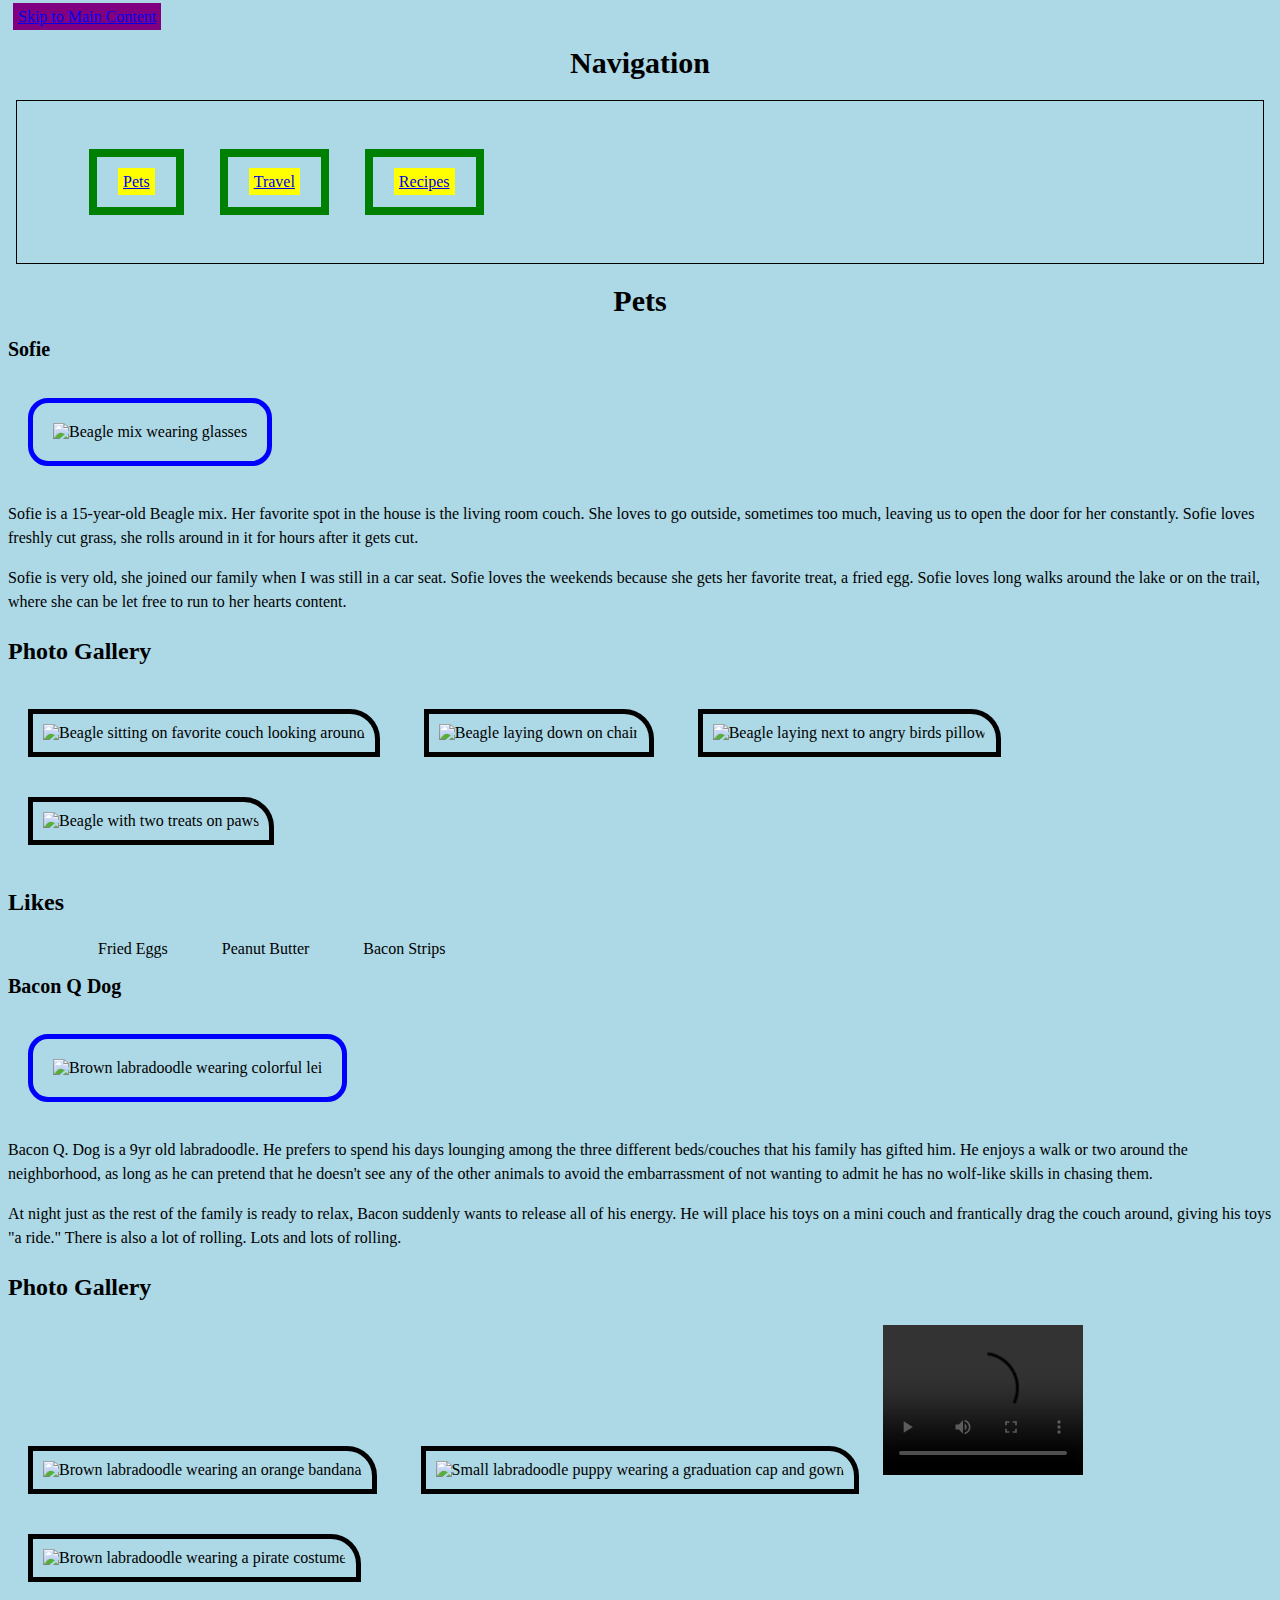
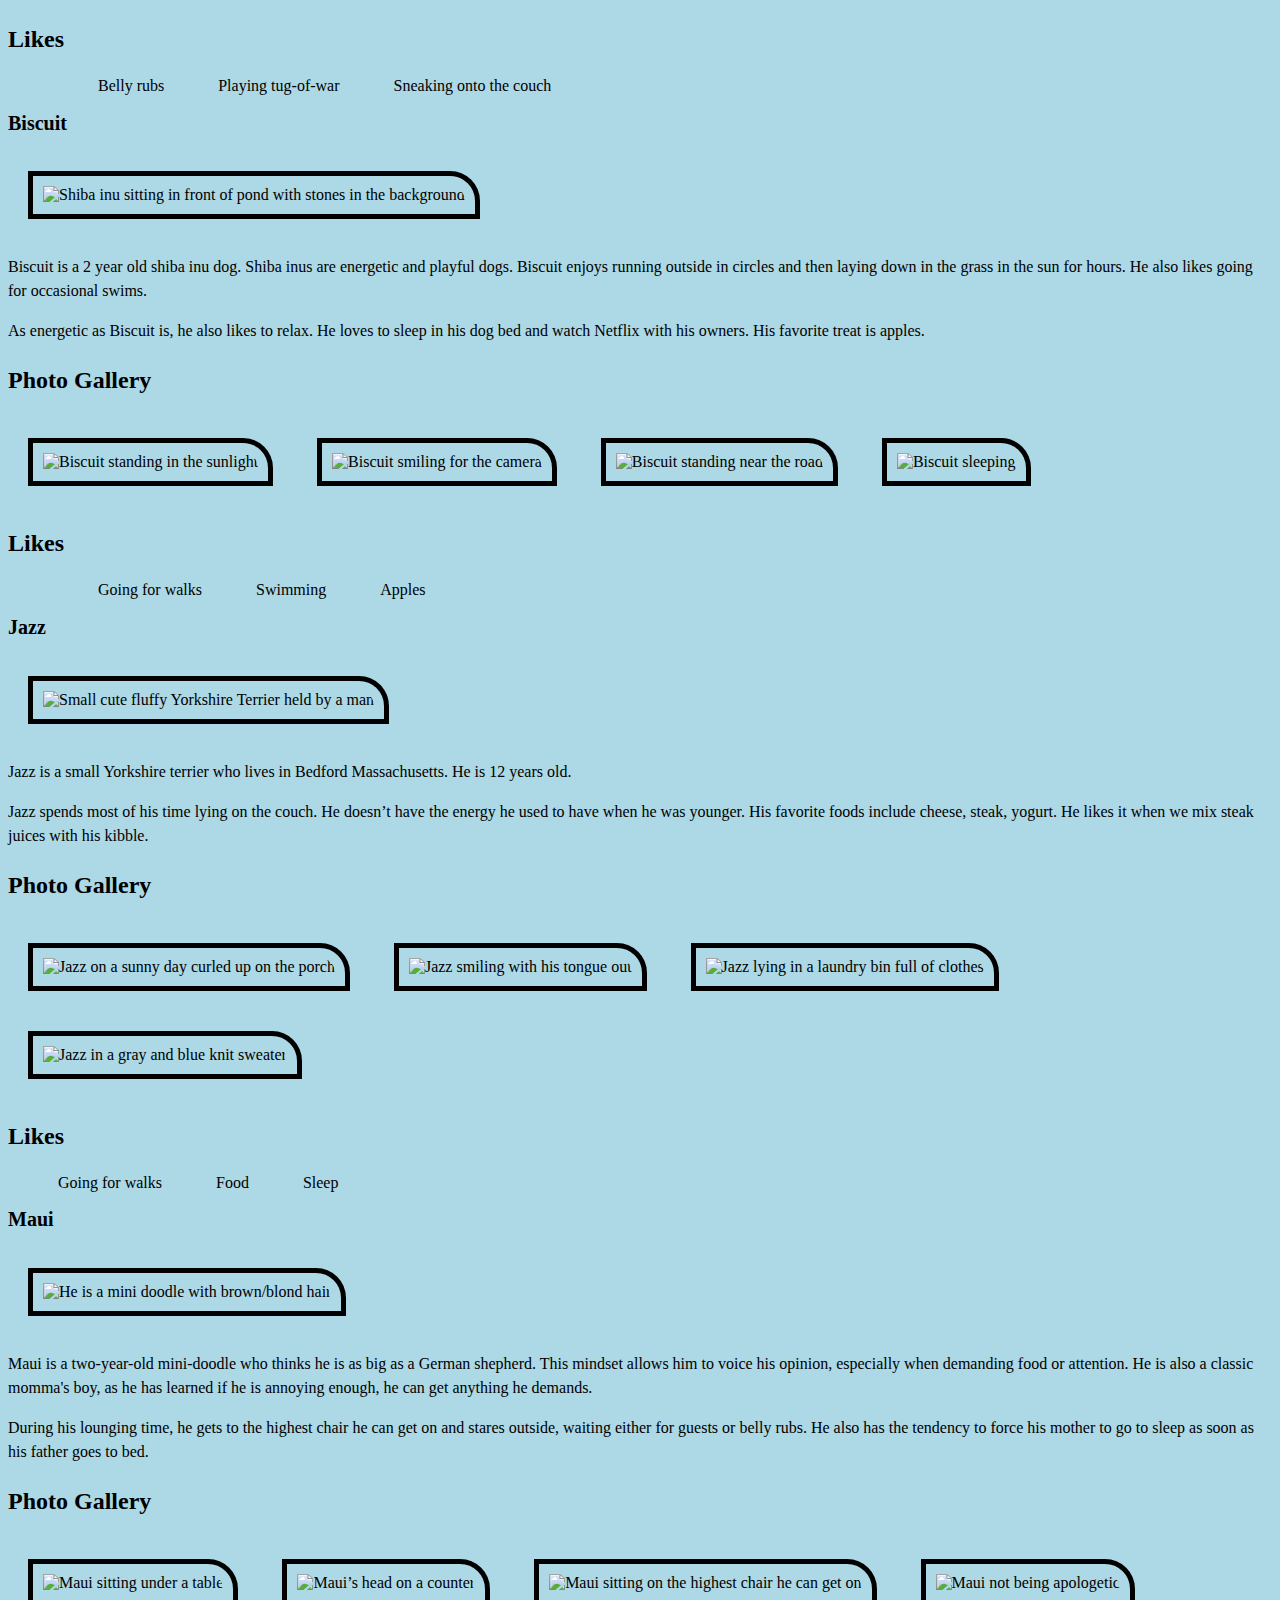
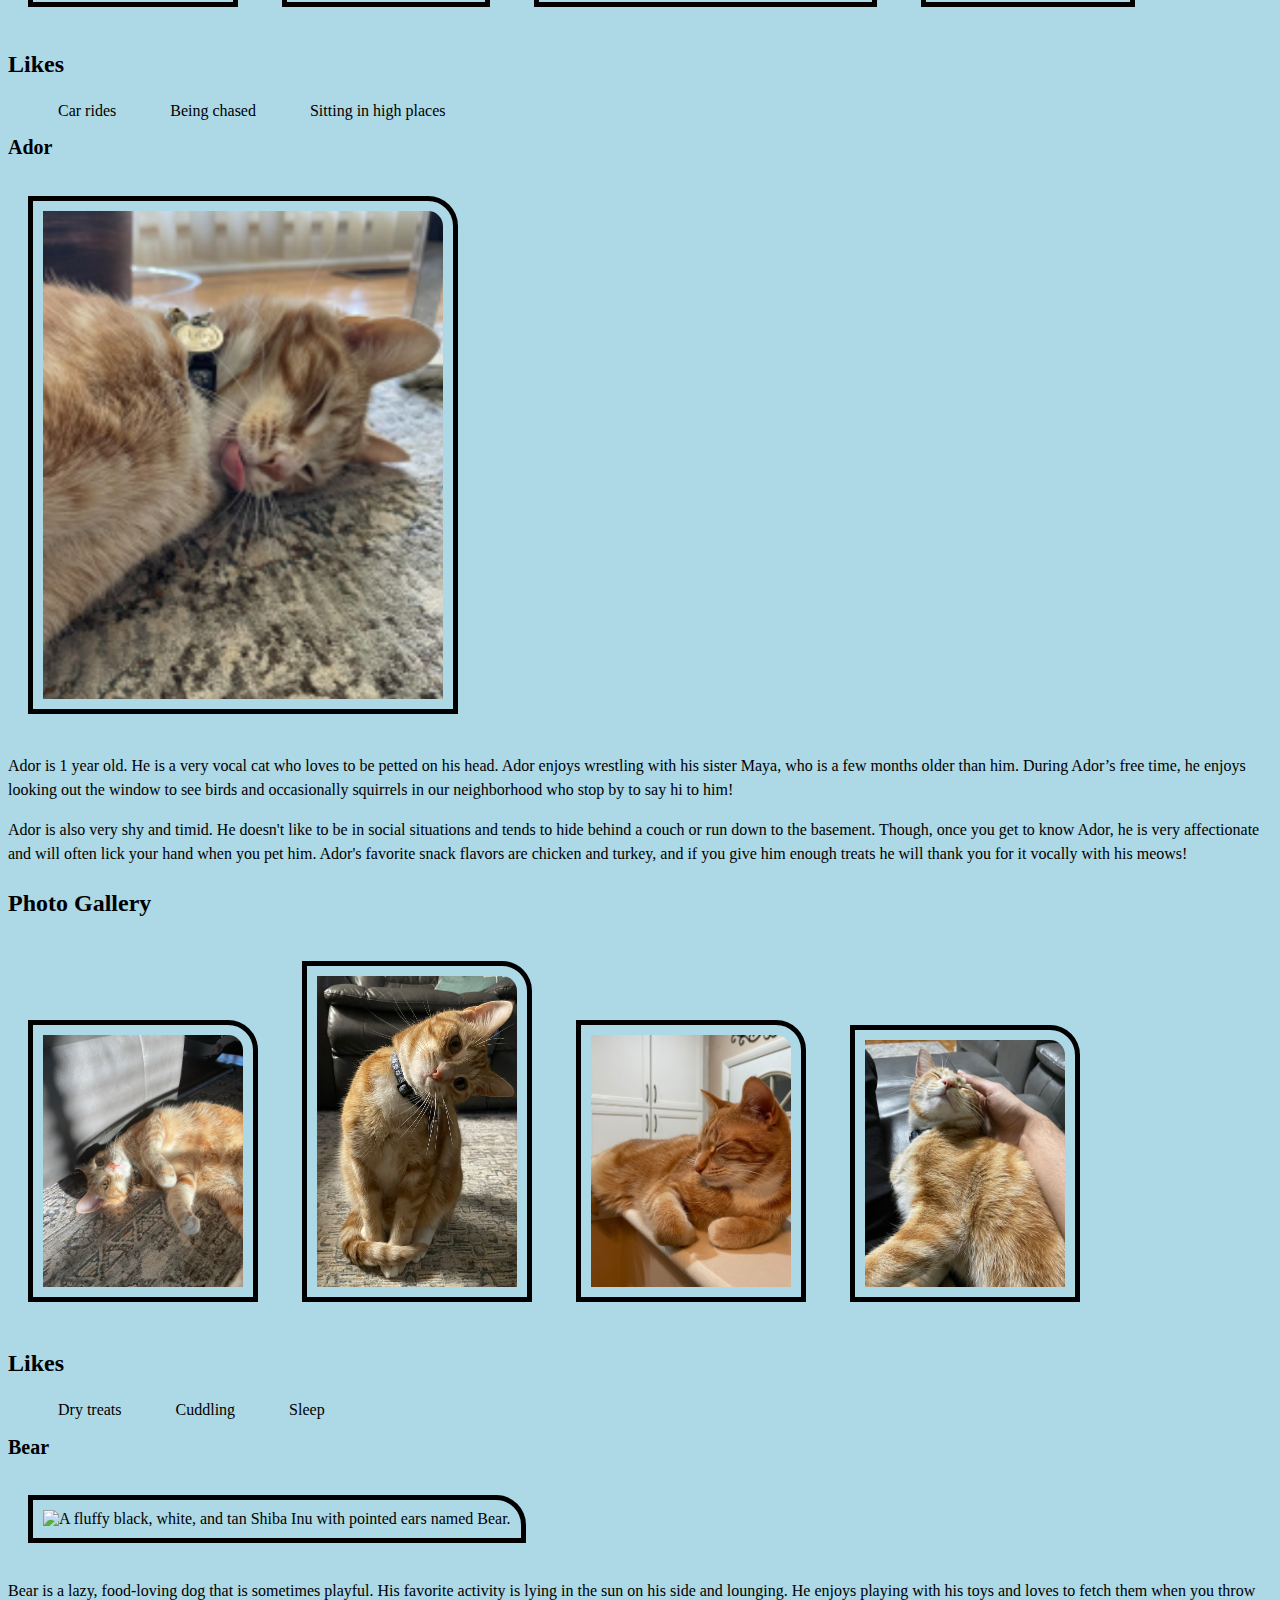
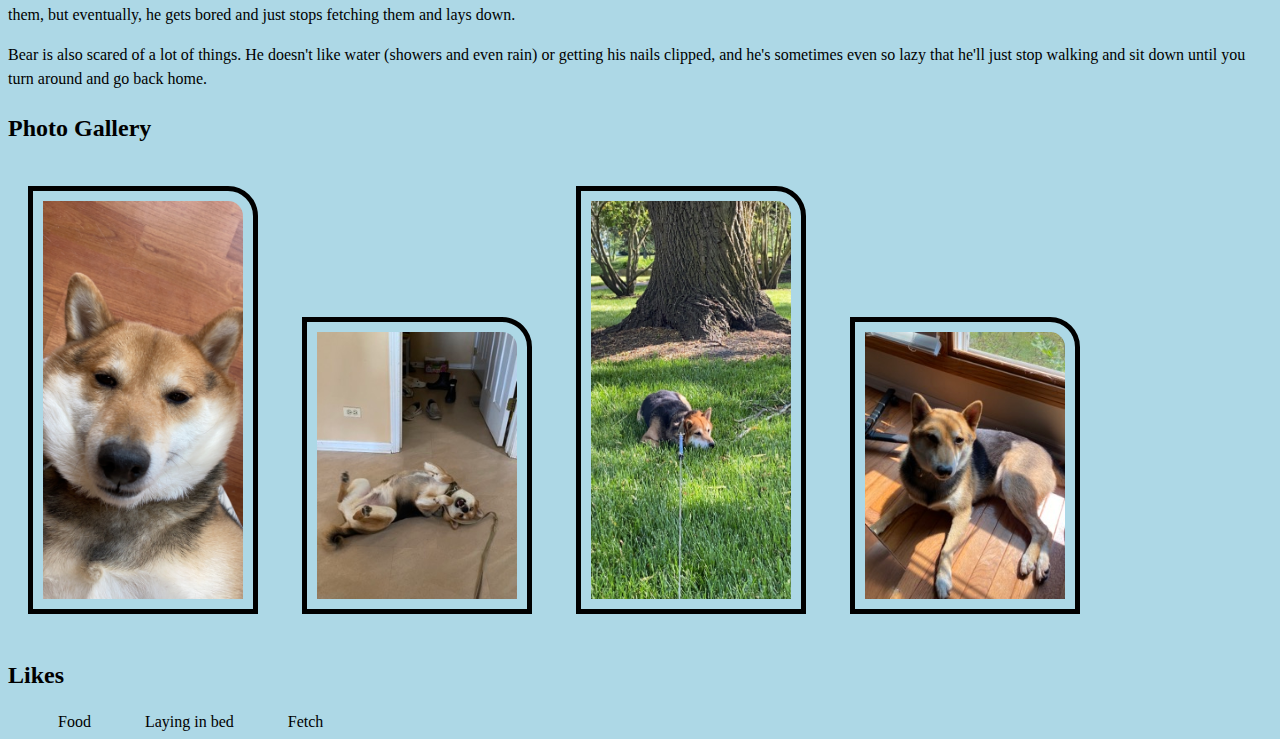
==== index.html @ c79ba190 "Extra Pets" ====
<!DOCTYPE html>
<html lang="en">

<head>
    <meta charset="UTF-8">
    <meta name="viewport" content="width=device-width, initial-scale=1.0">
    <link rel="stylesheet" href="css/reset.css">
    <link rel="stylesheet" href="css/style.css">
    <title>Pets</title>
</head>

<body>
    <a href="#main" id="skip">Skip to Main Content</a>
    <header>
        <h1>Navigation</h1>
        <nav>
            <ul>
                <li>
                    <a href="index.html">Pets</a>
                </li>
                <li>
                    <a href="travel.html">Travel</a>
                </li>
                <li>
                    <a href="recipes.html">Recipes</a>
                </li>
            </ul>
        </nav>
        <h1>Pets</h1>
    </header>

    <main id="main">
        <div>
            <h2>Sofie</h2>
            <img class="thumbnail" src="images/sofie1.JPG" alt="Beagle mix wearing glasses" width="400">

            <p>
                Sofie is a 15-year-old Beagle mix. Her favorite spot in the house is the living room couch. She loves to
                go outside, sometimes too much, leaving us to open the door for her constantly. Sofie loves freshly cut
                grass, she rolls around in it for hours after it gets cut.
            </p>

            <p>
                Sofie is very old, she joined our family when I was still in a car seat. Sofie loves the weekends
                because she gets her favorite treat, a fried egg. Sofie loves long walks around the lake or on the
                trail, where she can be let free to run to her hearts content.
            </p>

            <h3>Photo Gallery</h3>
            <img src="images/sofie2.JPG" alt="Beagle sitting on favorite couch looking around" width="200">
            <img src="images/sofie3.JPG" alt="Beagle laying down on chair" width="200">
            <img src="images/sofie4.JPG" alt="Beagle laying next to angry birds pillow" width="200">
            <img src="images/sofie5.JPG" alt="Beagle with two treats on paws" width="200">

            <h3>Likes</h3>
            <ul>
                <li>Fried Eggs</li>
                <li>Peanut Butter</li>
                <li>Bacon Strips</li>
            </ul>

            <!--Jacob Timmerman-->
        </div>

        <div>
            <h2>Bacon Q Dog</h2>
            <img class="thumbnail" src="images/bacon.jpg" width="400" alt="Brown labradoodle wearing colorful lei">

            <p>
                Bacon Q. Dog is a 9yr old labradoodle. He prefers to spend his days lounging among the three different
                beds/couches that his family has gifted him. He enjoys a walk or two around the neighborhood, as long as
                he can pretend that he doesn't see any of the other animals to avoid the embarrassment of not wanting to
                admit he has no wolf-like skills in chasing them.
            </p>
            <p>
                At night just as the rest of the family is ready to relax, Bacon suddenly wants to release all of his
                energy. He will place his toys on a mini couch and frantically drag the couch around, giving his toys "a
                ride." There is also a lot of rolling. Lots and lots of rolling.
            </p>

            <h3>Photo Gallery</h3>
            <img src="images/bacon_bandana.JPG" width="200" alt="Brown labradoodle wearing an orange bandana">
            <img src="images/bacon_graduation.JPG" width="200"
                alt="Small labradoodle puppy wearing a graduation cap and gown">
            <video width="200" controls>
                <source src="images/bacon_agility.mov">
                Your browser does not support the video tag. This was a video of a girl and dog demonstrating a sit and
                stay procedure
            </video>
            <img src="images/bacon_halloween.JPG" width="200" alt="Brown labradoodle wearing a pirate costume">

            <h3>Likes</h3>
            <ul>
                <li>Belly rubs</li>
                <li>Playing tug-of-war</li>
                <li>Sneaking onto the couch</li>
            </ul>

            <!-- Colleen van Lent -->
        </div>

        <div>
            <h2>Biscuit</h2>
            <img src="images/biscuit1.jpeg" alt="Shiba inu sitting in front of pond with stones in the background"
                width="400">

            <p>
                Biscuit is a 2 year old shiba inu dog. Shiba inus are energetic and playful dogs. Biscuit enjoys running
                outside in circles and then laying down in the grass in the sun for hours. He also likes going for
                occasional swims.
            </p>

            <p>
                As energetic as Biscuit is, he also likes to relax. He loves to sleep in his dog bed and watch Netflix
                with his owners. His favorite treat is apples.
            </p>

            <h3>Photo Gallery</h3>
            <img src="images/biscuit2.jpeg" alt="Biscuit standing in the sunlight" width="200">
            <img src="images/biscuit3.jpeg" alt="Biscuit smiling for the camera" width="200">
            <img src="images/biscuit4.jpeg" alt="Biscuit standing near the road" width="200">
            <img src="images/biscuit5.jpeg" alt="Biscuit sleeping" width="200">

            <h3>Likes</h3>
            <ul>
                <li>Going for walks</li>
                <li>Swimming</li>
                <li>Apples</li>
            </ul>

            <!--Allison Lee-->
        </div>

        <div>
            <h2>Jazz</h2>
            <img src="images/jazz1.JPG" alt="Small cute fluffy Yorkshire Terrier held by a man" width="400">

            <p>
                Jazz is a small Yorkshire terrier who lives in Bedford Massachusetts. He is 12 years old.
            </p>

            <p>
                Jazz spends most of his time lying on the couch. He doesn’t have the energy he used to have when he
                was younger.
                His favorite foods include cheese, steak, yogurt. He likes it when we mix steak juices with his
                kibble.
            </p>

            <h3>Photo Gallery</h3>
            <img src="images/jazz2.JPG" alt="Jazz on a sunny day curled up on the porch" width="200">
            <img src="images/jazz3.JPG" alt="Jazz smiling with his tongue out" width="200">
            <img src="images/jazz4.jpg" alt="Jazz lying in a laundry bin full of clothes" width="200">
            <img src="images/jazz5.jpg" alt="Jazz in a gray and blue knit sweater" width="200">

            <h3>Likes</h3>
            <li>Going for walks</li>
            <li>Food</li>
            <li>Sleep</li>

            <!--Dexter Kennedy-->
        </div>

        <div>
            <h2>Maui</h2>
            <img src="images/maui.jpeg" alt="He is a mini doodle with brown/blond hair" width="400">

            <p>
                Maui is a two-year-old mini-doodle who thinks he is as big as a German shepherd. This mindset allows
                him to
                voice his opinion, especially when demanding food or attention. He is also a classic momma's boy, as
                he has
                learned if he is annoying enough, he can get anything he demands.
            </p>

            <p>
                During his lounging time, he gets to the highest chair he can get on and stares outside, waiting
                either for
                guests or belly rubs. He also has the tendency to force his mother to go to sleep as soon as his
                father goes to
                bed.
            </p>

            <h3>Photo Gallery</h3>
            <img src="images/maui2.jpeg" alt="Maui sitting under a table" width="200">
            <img src="images/maui3.jpeg" alt="Maui’s head on a counter" width="200">
            <img src="images/maui4.jpeg" alt="Maui sitting on the highest chair he can get on" width="200">
            <img src="images/maui5.jpeg" alt="Maui not being apologetic" width="200">

            <h3>Likes</h3>
            <li>Car rides</li>
            <li>Being chased</li>
            <li>Sitting in high places</li>

            <!--Antonio Lieghio-->
        </div>

        <div>
            <h2>Ador</h2>
            <img src="images/ador.jpeg"
                alt="Large orange tabby cat with a small narrow face, a tiny tongue, and a long tail." width="400">

            <p>
                Ador is 1 year old. He is a very vocal cat who loves to be petted on his head. Ador
                enjoys wrestling with his sister Maya, who is a few months older than him. During Ador’s free time, he
                enjoys looking
                out the window to see birds and occasionally squirrels in our neighborhood who stop by to say hi to him!
            </p>

            <p>
                Ador is also very shy and timid. He doesn't like to be in social situations and tends to hide behind a
                couch or run down
                to the basement. Though, once you get to know Ador, he is very affectionate and will often lick your
                hand when you pet
                him. Ador's favorite snack flavors are chicken and turkey, and if you give him enough treats he will
                thank you for it
                vocally with his meows!
            </p>

            <h3>Photo Gallery</h3>
            <img src="images/ador_sunkissed.jpeg" alt="Orange tabby cat under the sunlight." width="200">
            <img src="images/ador_question.jpeg " alt="Orange tabby cat sitting upright with head tilted to the right."
                width="200">
            <img src="images/ador_sleep.jpeg" alt="Orange tabby cat sleeping on a ledge." width="200">
            <img src="images/ador_headrub.jpeg" alt="Orange tabby cat laying on a couch being petted on the head."
                width="200">

            <h3>Likes</h3>
            <li>Dry treats</li>
            <li>Cuddling</li>
            <li>Sleep</li>

            <!--Reshad Alam-->
        </div>

        <div>
            <h2>Bear</h2>
            <img src="images/bear.jpg" alt="A fluffy black, white, and tan Shiba Inu with pointed ears named Bear."
                width="400">

            <p>
                Bear is a lazy, food-loving dog that is sometimes playful. His favorite activity is lying in the sun on
                his side and
                lounging. He enjoys playing with his toys and loves to fetch them when you throw them, but eventually,
                he gets bored and
                just stops fetching them and lays down.
            </p>

            <p>
                Bear is also scared of a lot of things. He doesn't like water (showers and even rain) or getting his
                nails clipped, and
                he's sometimes even so lazy that he'll just stop walking and sit down until you turn around and go back
                home.
            </p>

            <h3>Photo Gallery</h3>
            <img src="images/bear_squish.JPG" alt="LFe" width="200">
            <img src="images/bear_leash.jpeg" alt="Bear on his back fighting with his leash" width="200">
            <img src="images/bear_lazy.JPG" alt="Bear taking a break under a tree during a walk" width="200">
            <img src="images/bear_sunbathing.jpeg" alt="Bear sitting under a window in the sun" width="200">

            <h3>Likes</h3>
            <li>Food</li>
            <li>Laying in bed</li>
            <li>Fetch</li>

            <!--Grace Zhu and John McCloskey-->
        </div>
    </main>
</body>

</html>
---- css/style.css ----
body {
    background-color: lightblue;
}

h1 {
    font-size: 30px;
    font-family: 'Times New Roman';
    text-align: center;
}

h2 {
    font-size: 20px;
    font-family: Georgia;
    color: black;
}

h3 {
    font-size: 24px;
    font-family: 'Gill Sans';
    color: black;
}

p {
    line-height: 150%;
}

img {
    border: solid 5px;
    border-color: black;
    padding: 10px;
    margin: 20px;
    border-top-right-radius: 30px;
}

li {
    margin-left: 50px;
    display: inline-block;
}

a {
    background-color: purple;
    padding: 5px;
    margin: 5px;
}

nav {
    border: solid 1px black;
    padding: 16px;
    margin: 8px;
}

nav li {
    margin-left: 50px;
    border: solid 8px green;
    display: inline-block;
    padding: 16px;
    margin: 16px;
}

nav a {
    background-color: yellow;
    padding: 5px;
    margin: 5px;
}

.thumbnail {
    border: solid 5px blue;
    padding: 20px;
    border-radius: 20px;
}
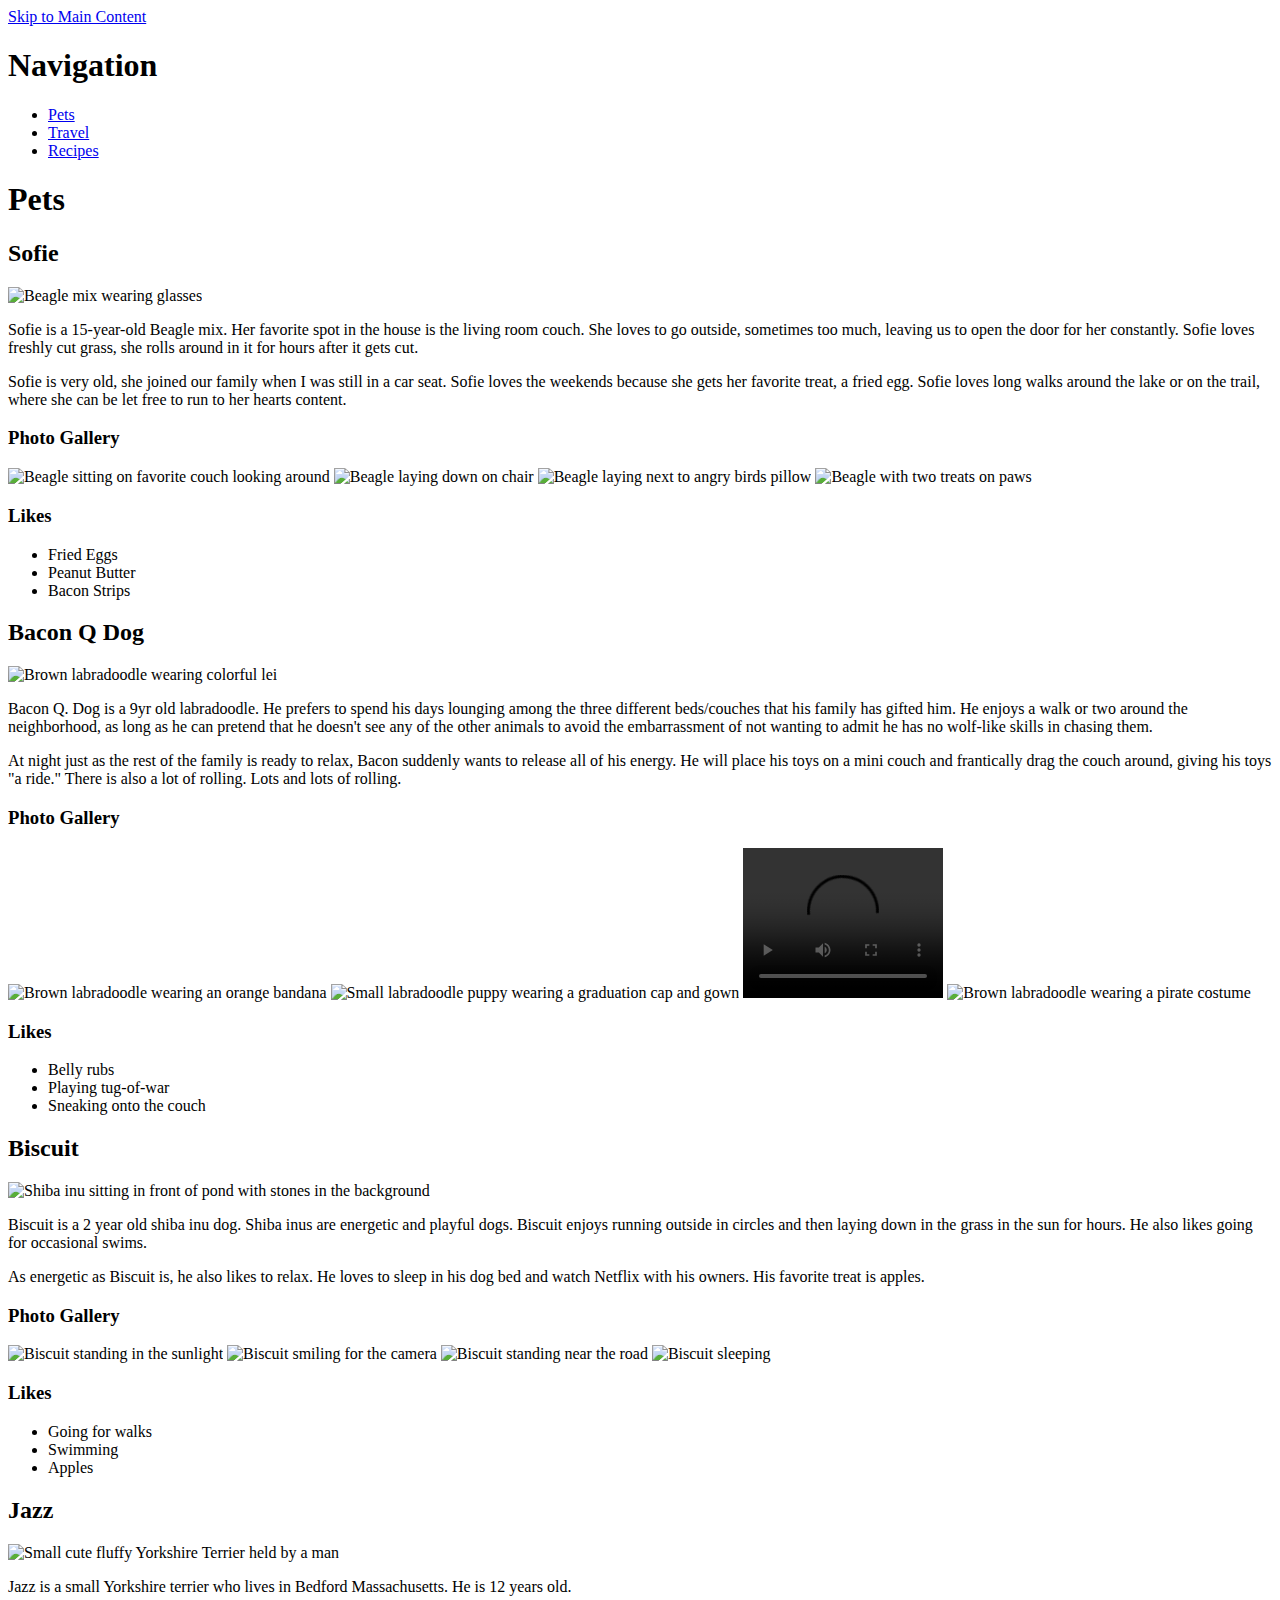
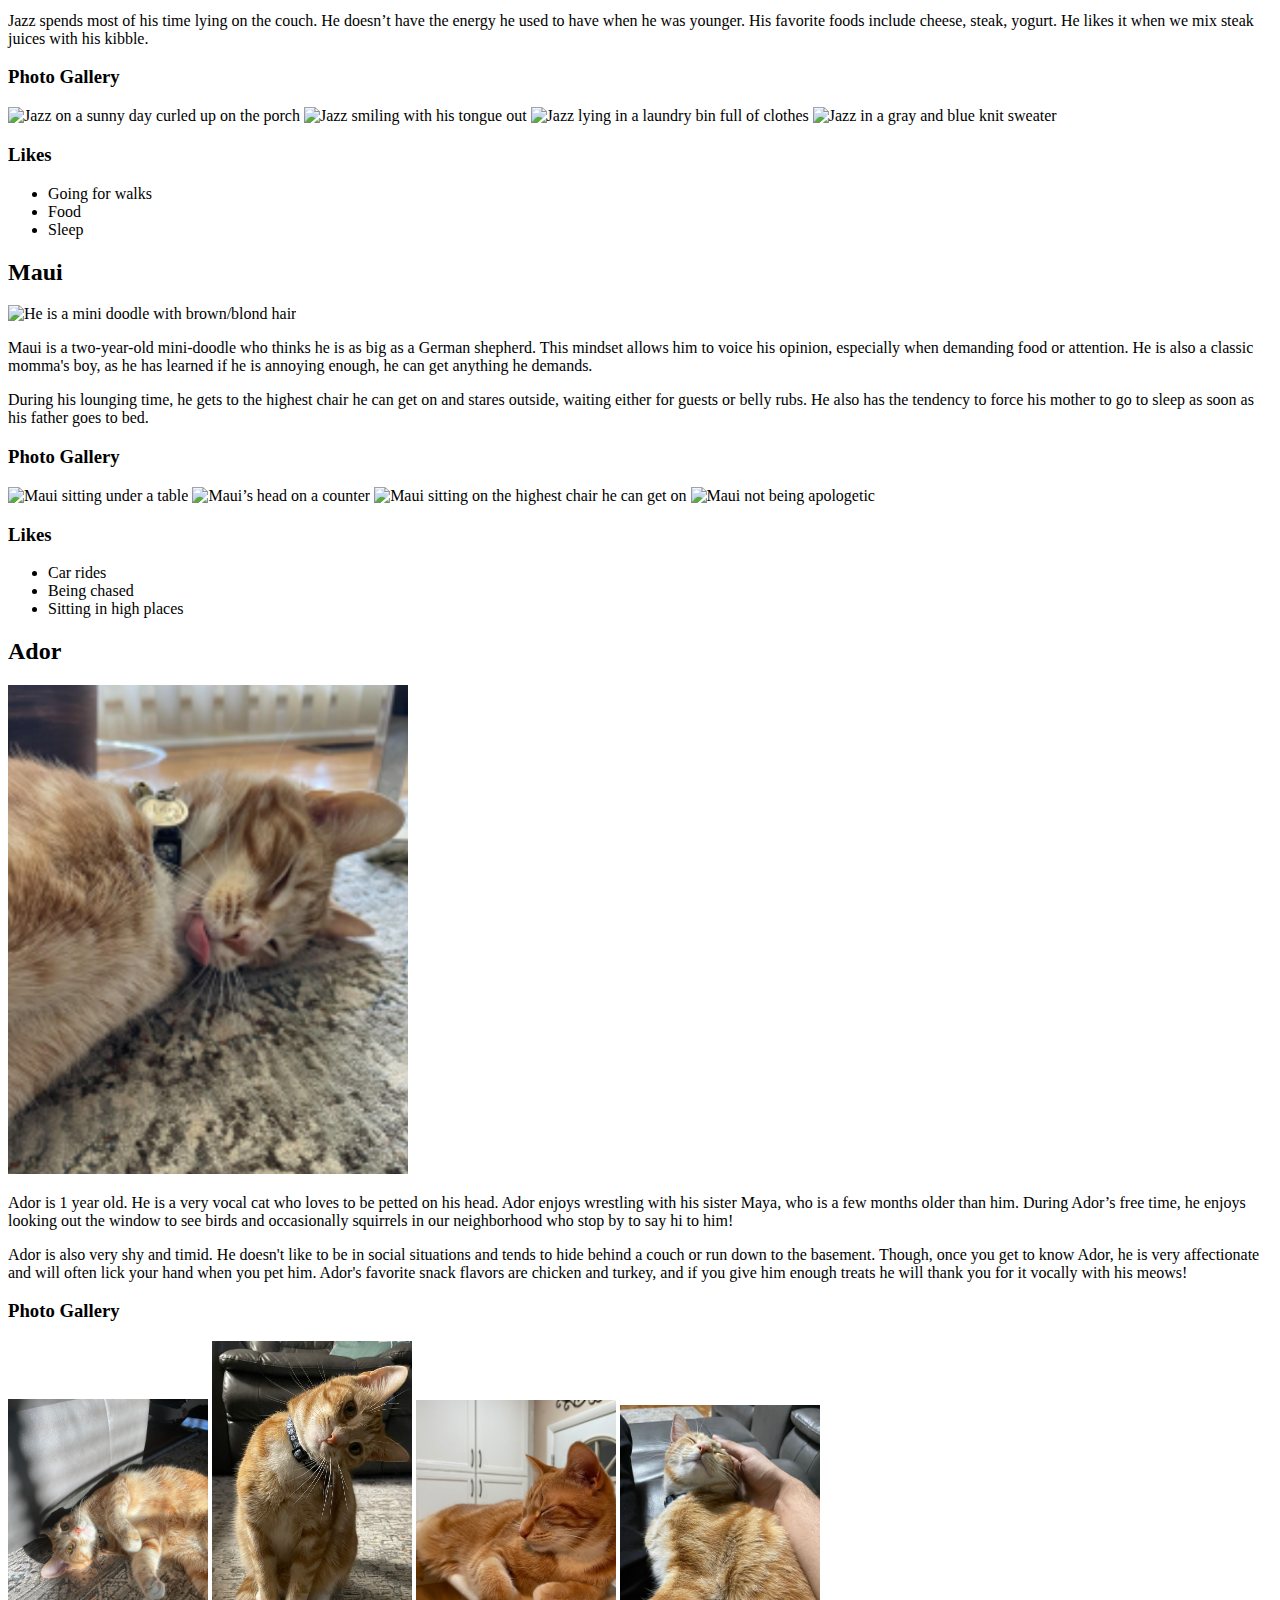
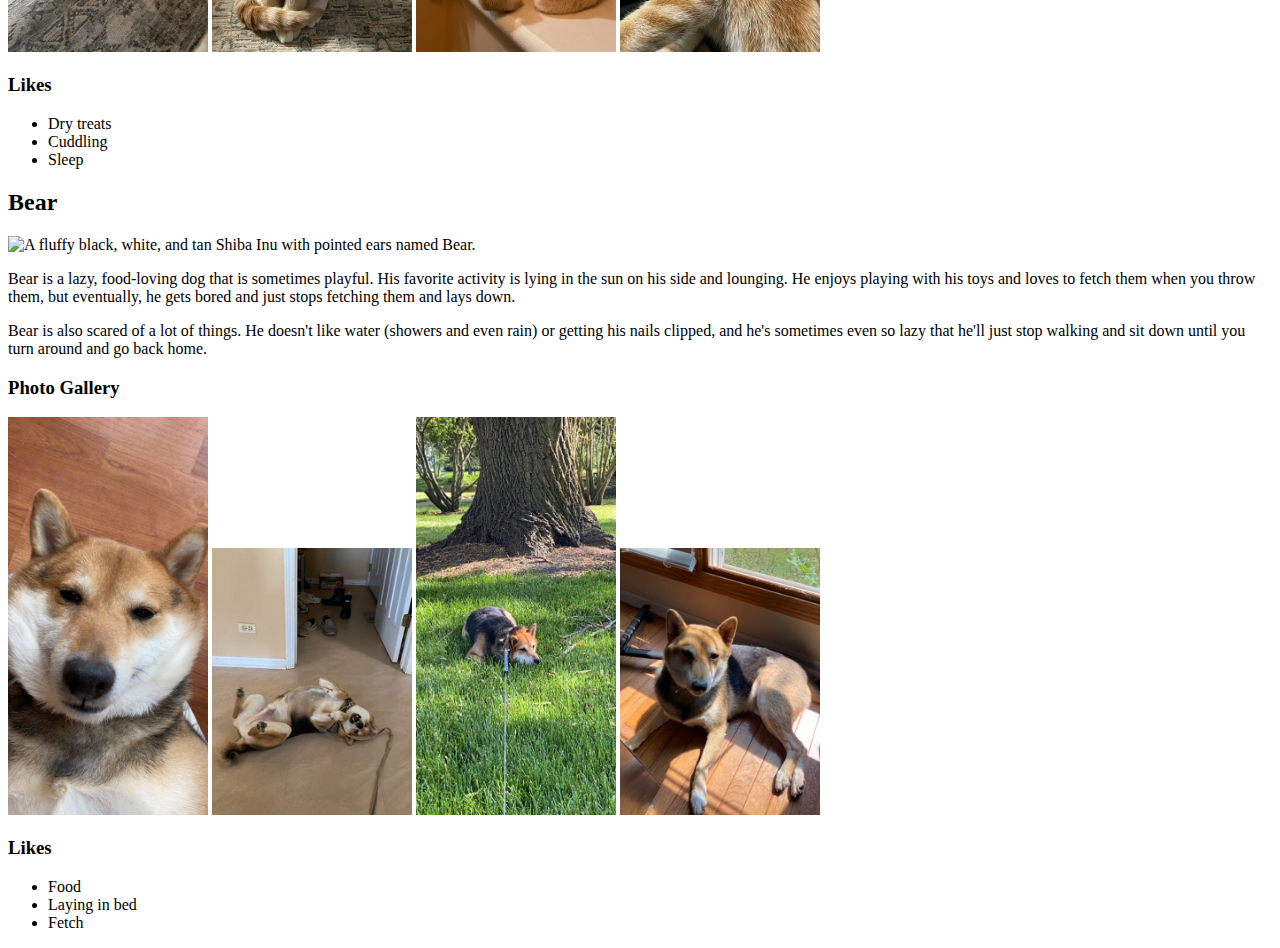
==== commit f1de4e56: "Finished HTML" ====
--- a/index.html
+++ b/index.html
@@ -4,8 +4,8 @@
 <head>
     <meta charset="UTF-8">
     <meta name="viewport" content="width=device-width, initial-scale=1.0">
-    <link rel="stylesheet" href="css/reset.css">
-    <link rel="stylesheet" href="css/style.css">
+    <!-- <link rel="stylesheet" href="css/reset.css">
+    <link rel="stylesheet" href="css/style.css"> -->
     <title>Pets</title>
 </head>
 
@@ -13,19 +13,21 @@
     <a href="#main" id="skip">Skip to Main Content</a>
     <header>
         <h1>Navigation</h1>
-        <nav>
-            <ul>
-                <li>
-                    <a href="index.html">Pets</a>
-                </li>
-                <li>
-                    <a href="travel.html">Travel</a>
-                </li>
-                <li>
-                    <a href="recipes.html">Recipes</a>
-                </li>
-            </ul>
-        </nav>
+        <div class="navbar">
+            <nav>
+                <ul>
+                    <li>
+                        <a href="index.html">Pets</a>
+                    </li>
+                    <li>
+                        <a href="travel.html">Travel</a>
+                    </li>
+                    <li>
+                        <a href="recipes.html">Recipes</a>
+                    </li>
+                </ul>
+            </nav>
+        </div>
         <h1>Pets</h1>
     </header>
 
@@ -53,7 +55,7 @@
             <img src="images/sofie5.JPG" alt="Beagle with two treats on paws" width="200">
 
             <h3>Likes</h3>
-            <ul>
+            <ul class="likes">
                 <li>Fried Eggs</li>
                 <li>Peanut Butter</li>
                 <li>Bacon Strips</li>
@@ -90,7 +92,7 @@
             <img src="images/bacon_halloween.JPG" width="200" alt="Brown labradoodle wearing a pirate costume">
 
             <h3>Likes</h3>
-            <ul>
+            <ul class="likes">
                 <li>Belly rubs</li>
                 <li>Playing tug-of-war</li>
                 <li>Sneaking onto the couch</li>
@@ -122,7 +124,7 @@
             <img src="images/biscuit5.jpeg" alt="Biscuit sleeping" width="200">
 
             <h3>Likes</h3>
-            <ul>
+            <ul class="likes">
                 <li>Going for walks</li>
                 <li>Swimming</li>
                 <li>Apples</li>
@@ -153,9 +155,11 @@
             <img src="images/jazz5.jpg" alt="Jazz in a gray and blue knit sweater" width="200">
 
             <h3>Likes</h3>
-            <li>Going for walks</li>
-            <li>Food</li>
-            <li>Sleep</li>
+            <ul class="likes">
+                <li>Going for walks</li>
+                <li>Food</li>
+                <li>Sleep</li>
+            </ul>
 
             <!--Dexter Kennedy-->
         </div>
@@ -187,9 +191,11 @@
             <img src="images/maui5.jpeg" alt="Maui not being apologetic" width="200">
 
             <h3>Likes</h3>
-            <li>Car rides</li>
-            <li>Being chased</li>
-            <li>Sitting in high places</li>
+            <ul class="likes">
+                <li>Car rides</li>
+                <li>Being chased</li>
+                <li>Sitting in high places</li>
+            </ul>
 
             <!--Antonio Lieghio-->
         </div>
@@ -225,9 +231,11 @@
                 width="200">
 
             <h3>Likes</h3>
-            <li>Dry treats</li>
-            <li>Cuddling</li>
-            <li>Sleep</li>
+            <ul class="likes">
+                <li>Dry treats</li>
+                <li>Cuddling</li>
+                <li>Sleep</li>
+            </ul>
 
             <!--Reshad Alam-->
         </div>
@@ -259,9 +267,11 @@
             <img src="images/bear_sunbathing.jpeg" alt="Bear sitting under a window in the sun" width="200">
 
             <h3>Likes</h3>
-            <li>Food</li>
-            <li>Laying in bed</li>
-            <li>Fetch</li>
+            <ul class="likes">
+                <li>Food</li>
+                <li>Laying in bed</li>
+                <li>Fetch</li>
+            </ul>
 
             <!--Grace Zhu and John McCloskey-->
         </div>
--- a/css/style.css
+++ b/css/style.css
@@ -32,39 +32,51 @@
     border-top-right-radius: 30px;
 }
 
-li {
+.likes li {
     margin-left: 50px;
     display: inline-block;
 }
 
-a {
+/* a {
     background-color: purple;
     padding: 5px;
     margin: 5px;
+} */
+
+.navbar {
+    width: 100%;
+    background-color: #555;
+    overflow: auto;
 }
 
-nav {
-    border: solid 1px black;
-    padding: 16px;
-    margin: 8px;
+/* Navigation links */
+.navbar a {
+    float: left;
+    padding: 12px;
+    color: white;
+    text-decoration: none;
+    font-size: 17px;
+    width: 33.33%;
+    /* Four equal-width links. If you have two links, use 50%, and 33.33% for three links, etc.. */
+    text-align: center;
+    /* If you want the text to be centered */
 }
 
-nav li {
-    margin-left: 50px;
-    border: solid 8px green;
-    display: inline-block;
-    padding: 16px;
-    margin: 16px;
+/* Add a background color on mouse-over */
+.navbar a:hover {
+    background-color: #000;
 }
 
-nav a {
-    background-color: yellow;
-    padding: 5px;
-    margin: 5px;
+/* Style the current/active link */
+.navbar a.active {
+    background-color: #04AA6D;
 }
 
-.thumbnail {
-    border: solid 5px blue;
-    padding: 20px;
-    border-radius: 20px;
+#skip {
+    position: absolute;
+    left: -500px;
+}
+
+#skip:focus {
+    position: static;
 }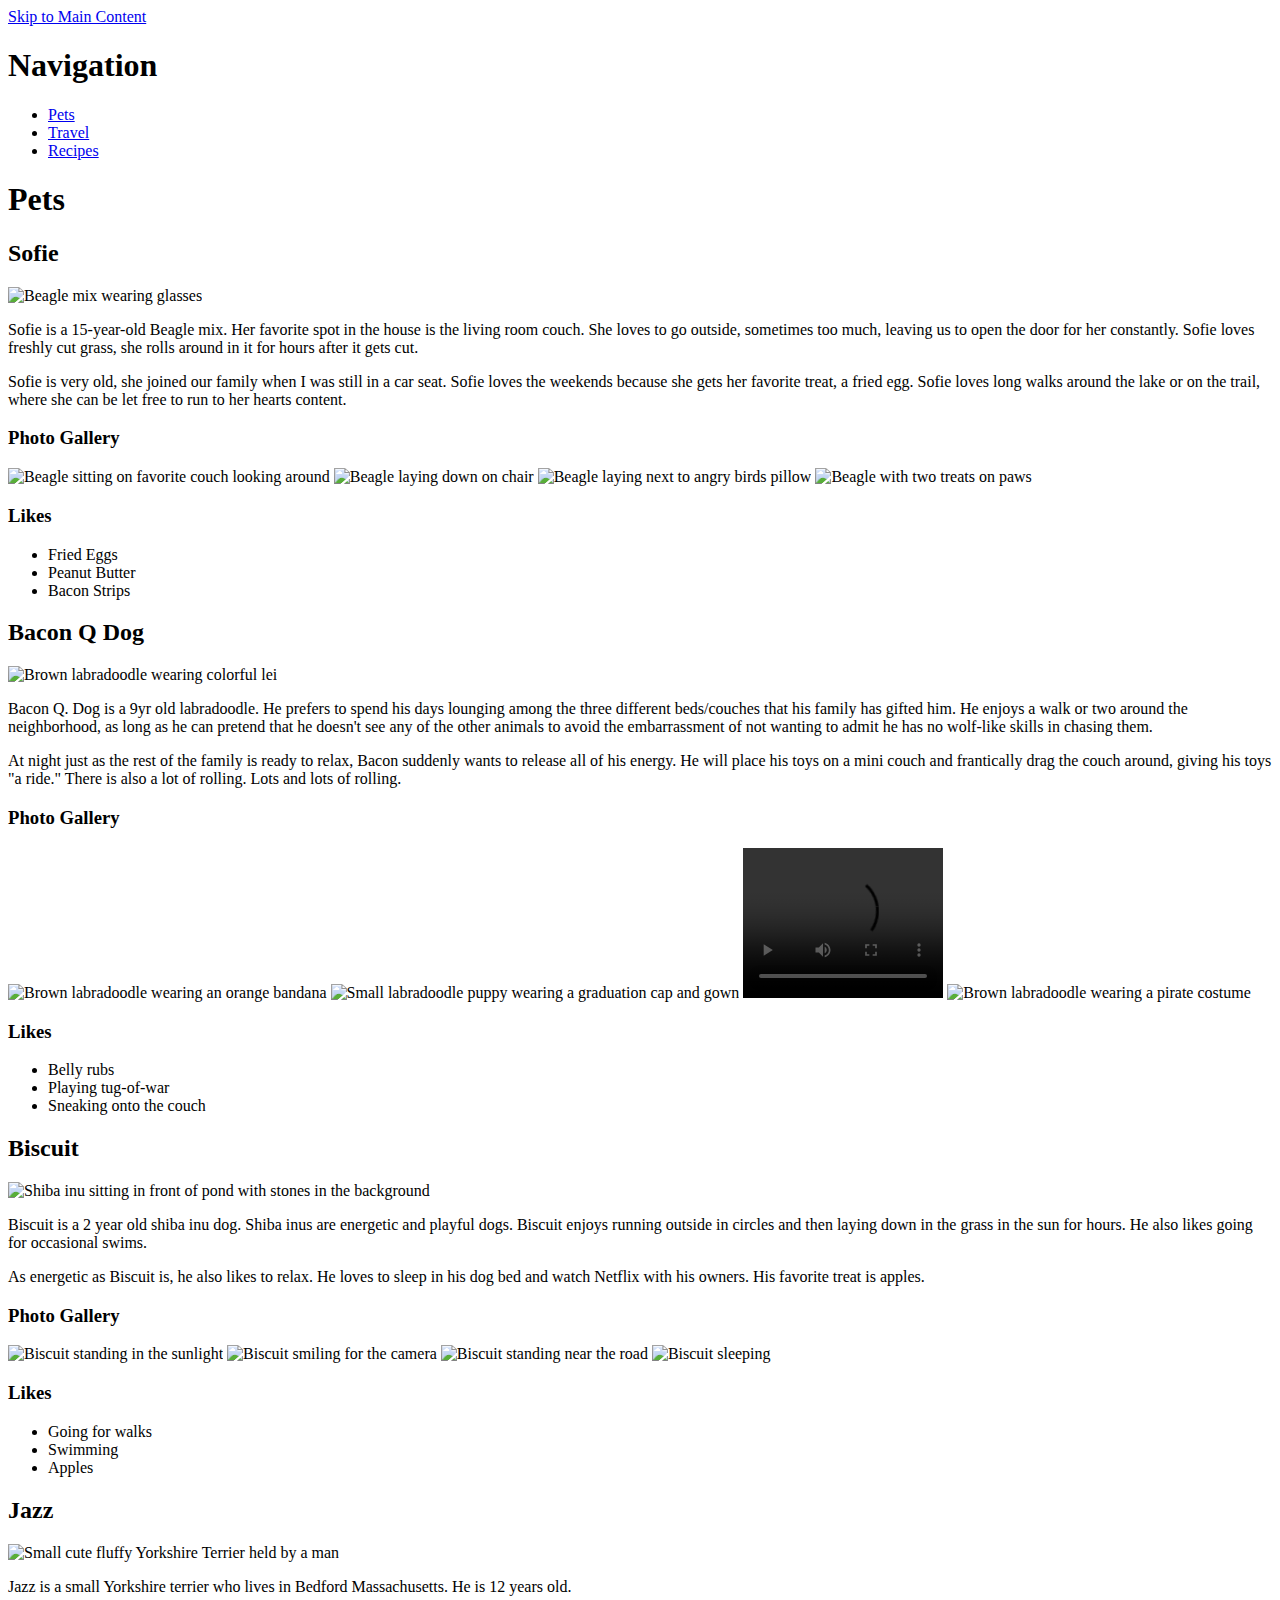
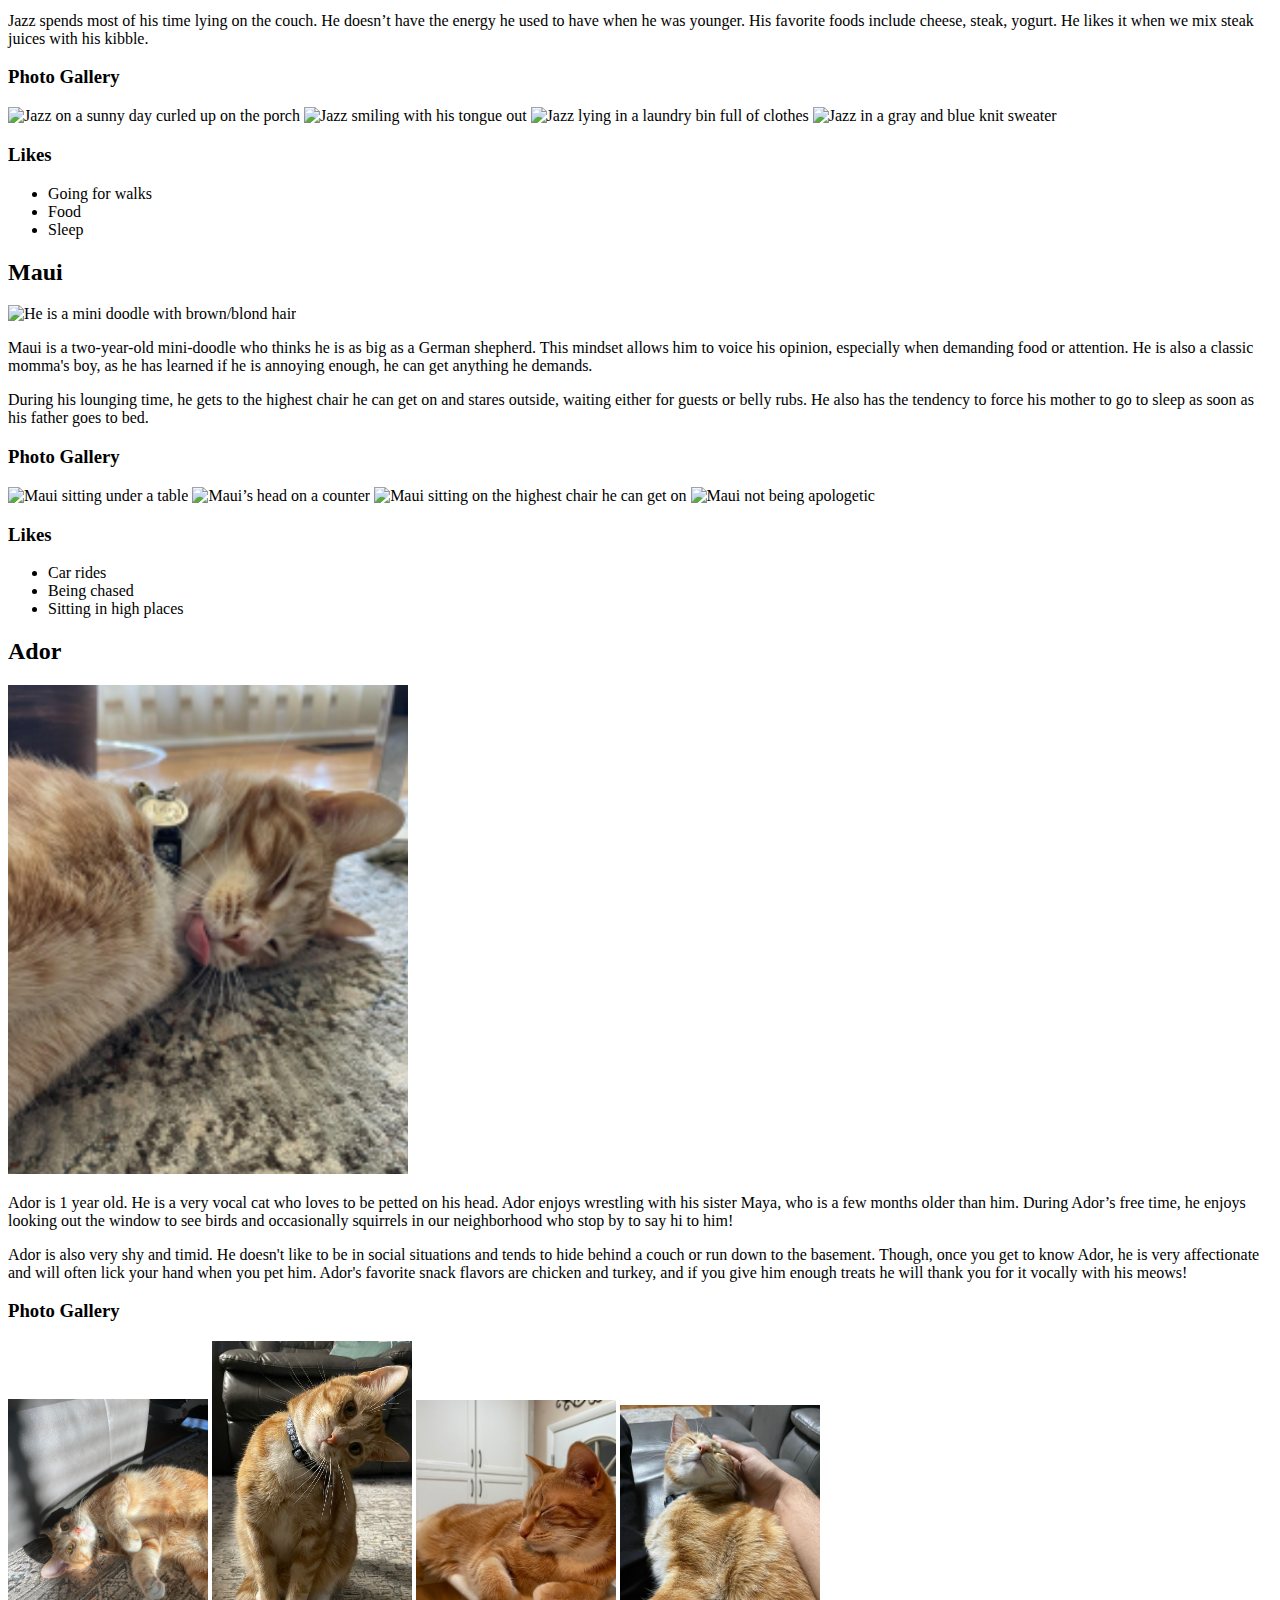
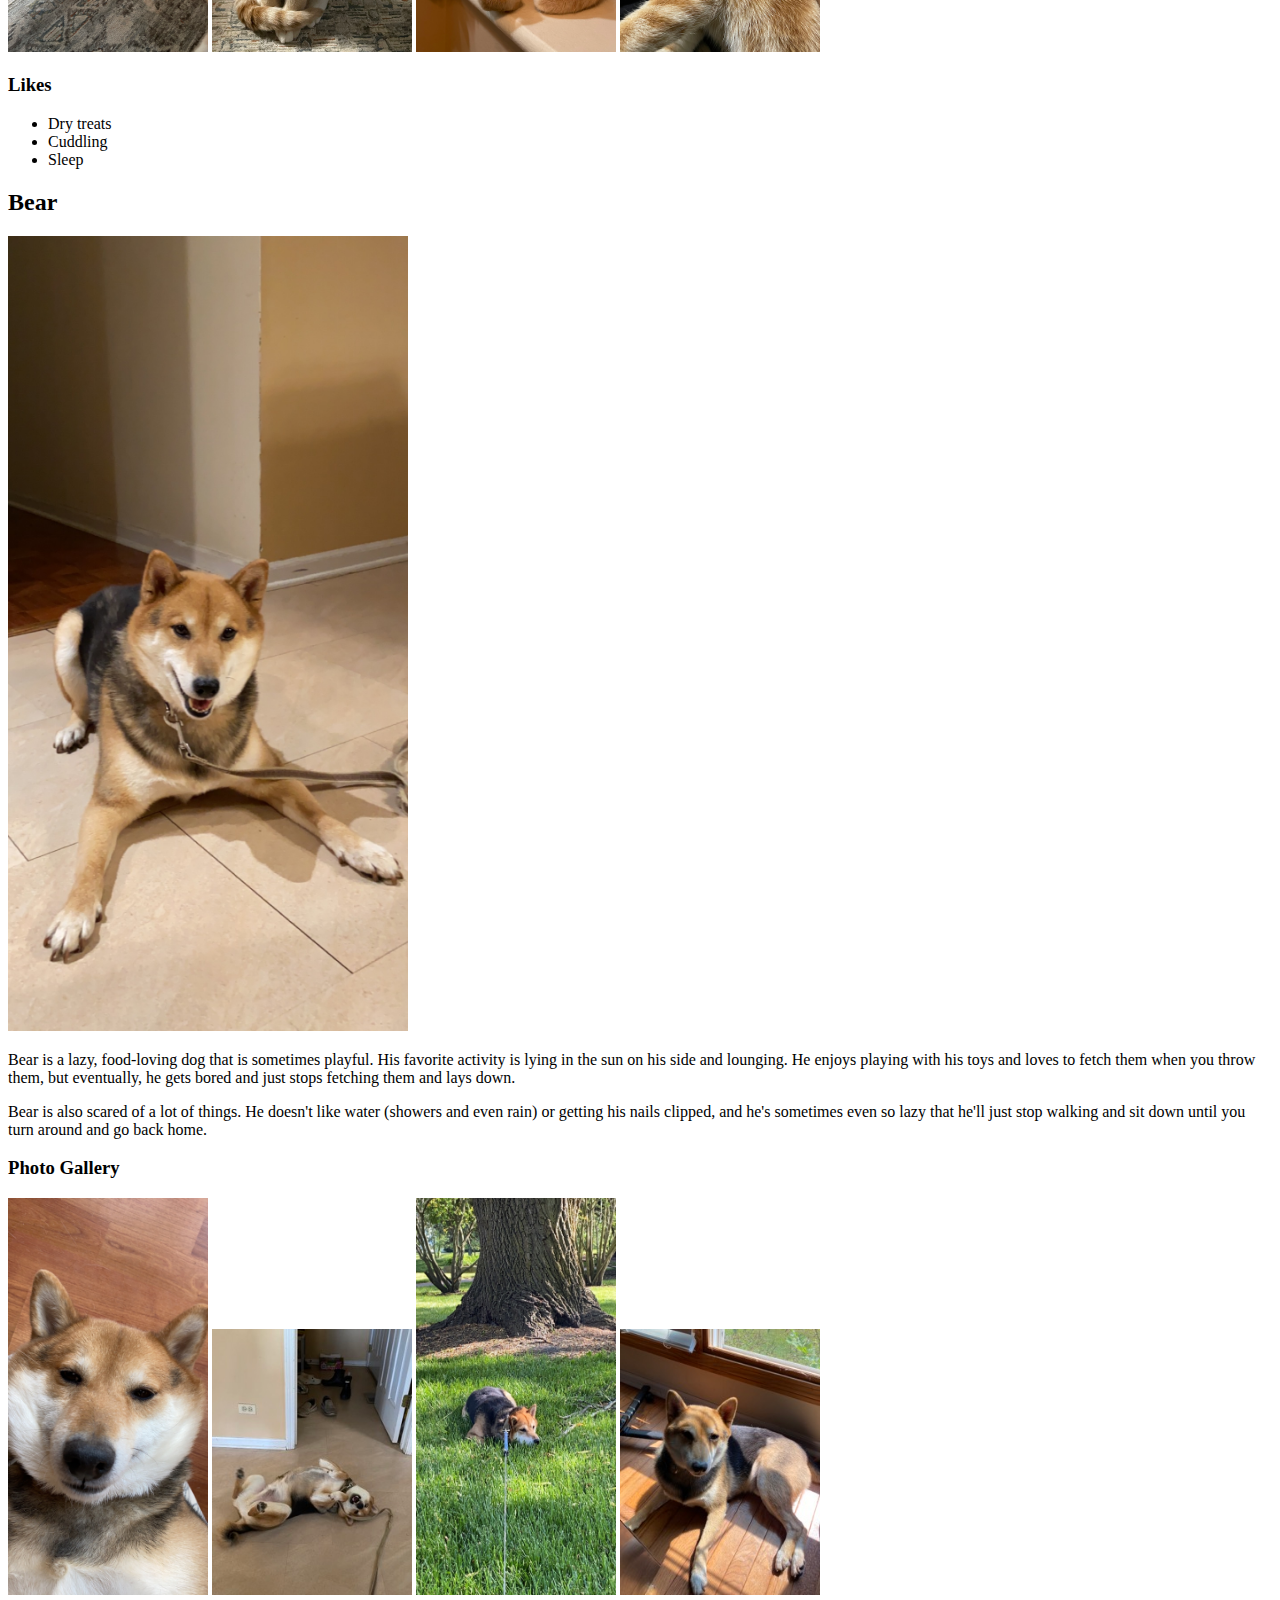
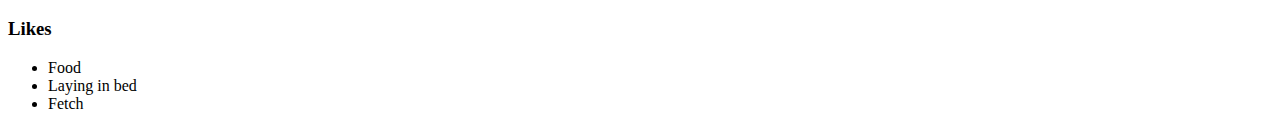
==== commit e981f444: "fix bear" ====
--- a/index.html
+++ b/index.html
@@ -242,7 +242,7 @@
 
         <div>
             <h2>Bear</h2>
-            <img src="images/bear.jpg" alt="A fluffy black, white, and tan Shiba Inu with pointed ears named Bear."
+            <img src="images/bear.JPG" alt="A fluffy black, white, and tan Shiba Inu with pointed ears named Bear."
                 width="400">
 
             <p>
@@ -278,4 +278,4 @@
     </main>
 </body>
 
-</html>+</html>
